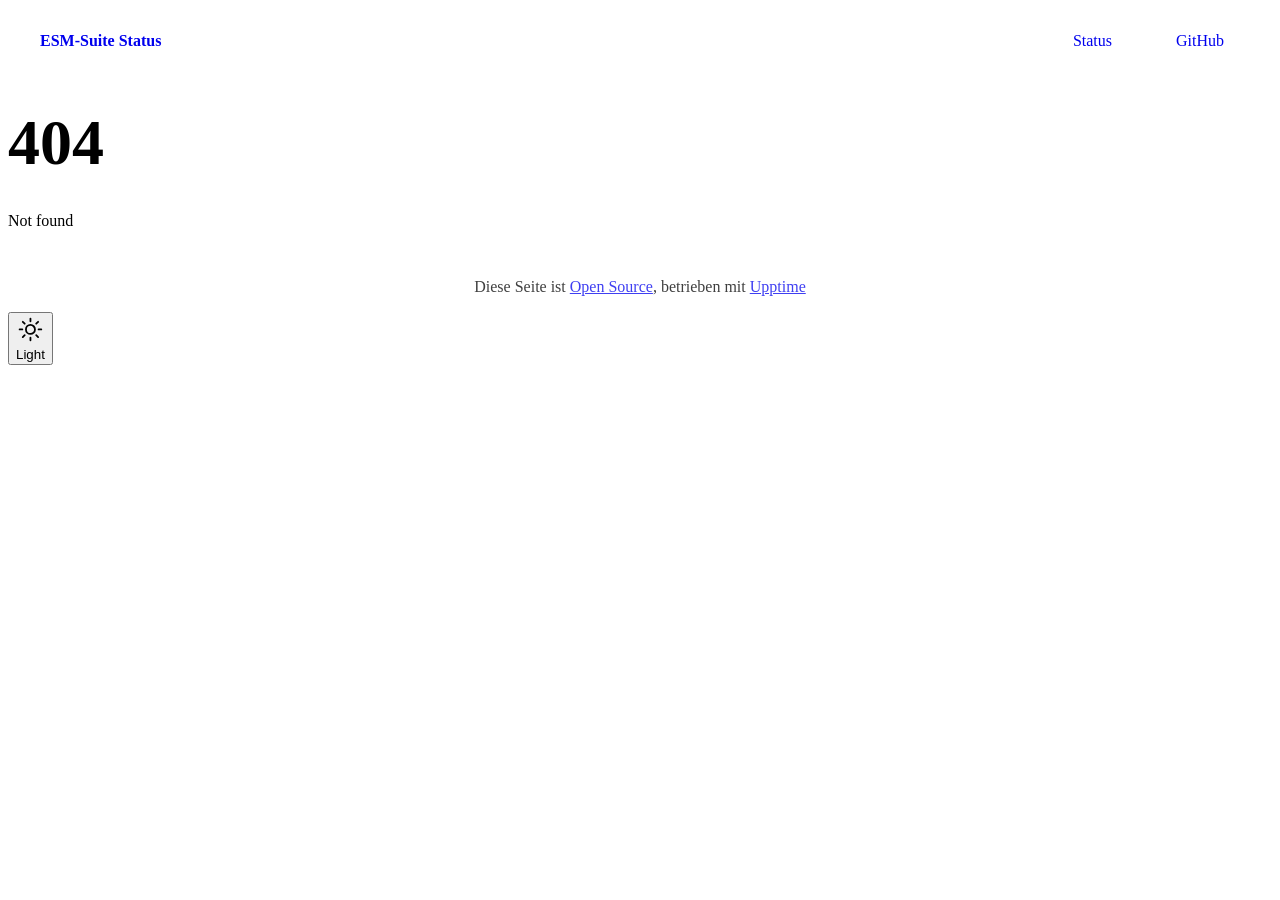
==== assets/theme.css/index.html @ 356c074e "deploy: e1ac449cfdb689de6bd632144cb85565c79b8365" ====
<!DOCTYPE html> <html lang=en> <head> <meta charset=utf-8> <meta content="width=device-width,initial-scale=1" name=viewport> <meta content=#333333 name=theme-color> <base href=/ > <link href=manifest.json rel=manifest crossorigin=use-credentials> <script>__SAPPER__={error:{message:"Not found",name:"PreloadError"},status:404,baseUrl:"",preloaded:[void 0,{}]};if('serviceWorker' in navigator)navigator.serviceWorker.register('/service-worker.js');(function(){try{eval("async function x(){}");var main="/client/client.e0205891.js"}catch(e){main="/client/legacy/client.e51f2987.js"};var s=document.createElement("script");try{new Function("if(0)import('')")();s.src=main;s.type="module";s.crossOrigin="use-credentials";}catch(e){s.src="/client/shimport@2.0.5.js";s.setAttribute("data-main",main);}document.head.appendChild(s);}());</script> <link href=client/client-31a52aa5.css rel=stylesheet> <title>404</title><meta content=#000000 name=theme-color><meta content=yes name=apple-mobile-web-app-capable><meta content=black-translucent name=apple-mobile-web-app-status-bar-style><script>document.documentElement.setAttribute("data-theme",localStorage.getItem("esm-theme")||"dark")</script><link href=/assets/theme.css rel=stylesheet><link href=https://esm-status.weber-online.com/global.css rel=stylesheet><link href=https://raw.githubusercontent.com/WEBER-marcoscheffler/esm-status/main/assets/weber-favicon.ico rel=icon type=image/svg><link href=https://raw.githubusercontent.com/WEBER-marcoscheffler/esm-status/main/assets/weber-favicon.ico rel=icon type=image/png><script>(function(){
  var moon='<svg xmlns="http://www.w3.org/2000/svg" fill="none" viewBox="0 0 24 24" stroke-width="1.5" stroke="currentColor"><path stroke-linecap="round" stroke-linejoin="round" d="M21.752 15.002A9.72 9.72 0 0 1 18 15.75c-5.385 0-9.75-4.365-9.75-9.75 0-1.33.266-2.597.748-3.752A9.753 9.753 0 0 0 3 11.25C3 16.635 7.365 21 12.75 21a9.753 9.753 0 0 0 9.002-5.998Z"/></svg>';
  var sun='<svg xmlns="http://www.w3.org/2000/svg" fill="none" viewBox="0 0 24 24" stroke-width="1.5" stroke="currentColor"><path stroke-linecap="round" stroke-linejoin="round" d="M12 3v2.25m6.364.386-1.591 1.591M21 12h-2.25m-.386 6.364-1.591-1.591M12 18.75V21m-4.773-4.227-1.591 1.591M5.25 12H3m4.227-4.773L5.636 5.636M15.75 12a3.75 3.75 0 1 1-7.5 0 3.75 3.75 0 0 1 7.5 0Z"/></svg>';
  function getTheme(){return localStorage.getItem("esm-theme")||"dark"}
  function setTheme(t){localStorage.setItem("esm-theme",t);document.documentElement.setAttribute("data-theme",t);update();var m=document.querySelector('meta[name="theme-color"]');if(m)m.setAttribute("content",t==="dark"?"#000000":"#f5f5f7")}
  function update(){var b=document.getElementById("esm-theme-toggle");if(!b)return;var t=getTheme();b.innerHTML=(t==="dark"?sun:moon)+'<span>'+(t==="dark"?"Light":"Dark")+"</span>"}
  function init(){if(document.getElementById("esm-theme-toggle"))return;var b=document.createElement("button");b.id="esm-theme-toggle";b.className="theme-toggle";b.setAttribute("aria-label","Toggle theme");b.addEventListener("click",function(){setTheme(getTheme()==="dark"?"light":"dark")});document.body.appendChild(b);update()}
  if(document.readyState==="loading"){document.addEventListener("DOMContentLoaded",init)}else{init()}
})(); </script> </head> <body> <div id=sapper> <nav class=svelte-a08hsz><div class="svelte-a08hsz container"><div><a href=https://esm-status.weber-online.com class="svelte-a08hsz logo"><img alt="" class=svelte-a08hsz src=https://raw.githubusercontent.com/WEBER-marcoscheffler/esm-status/main/assets/weber-logo.png> <div>ESM-Suite Status</div></a></div> <ul class=svelte-a08hsz><li><a href=/ class=svelte-a08hsz target=_self>Status</a> <li><a href=https://github.com/WEBER-marcoscheffler/esm-status class=svelte-a08hsz target=_self>GitHub</a> </li> </ul></div> </nav> <main class=container> <h1 class=svelte-17w3omn>404</h1> <p class=svelte-17w3omn>Not found</p> </main> <footer class=svelte-jbr799><p>Diese Seite ist <a href=https://github.com/WEBER-marcoscheffler/esm-status>Open Source</a>, betrieben mit <a href=https://upptime.js.org>Upptime</a></p> </footer></div> <script> try {
        if (typeof window !== "undefined" && window.navigator && navigator.serviceWorker) {
          navigator.serviceWorker.getRegistrations().then(function (registrations) {
            for (let registration of registrations) {
              registration.unregister();
            }
          });
        }
        if (typeof window !== "undefined" && "caches" in window) {
          caches.keys().then(function (keyList) {
            return Promise.all(
              keyList.map(function (key) {
                return caches.delete(key);
              })
            );
          });
        }
      } catch (error) {} </script>
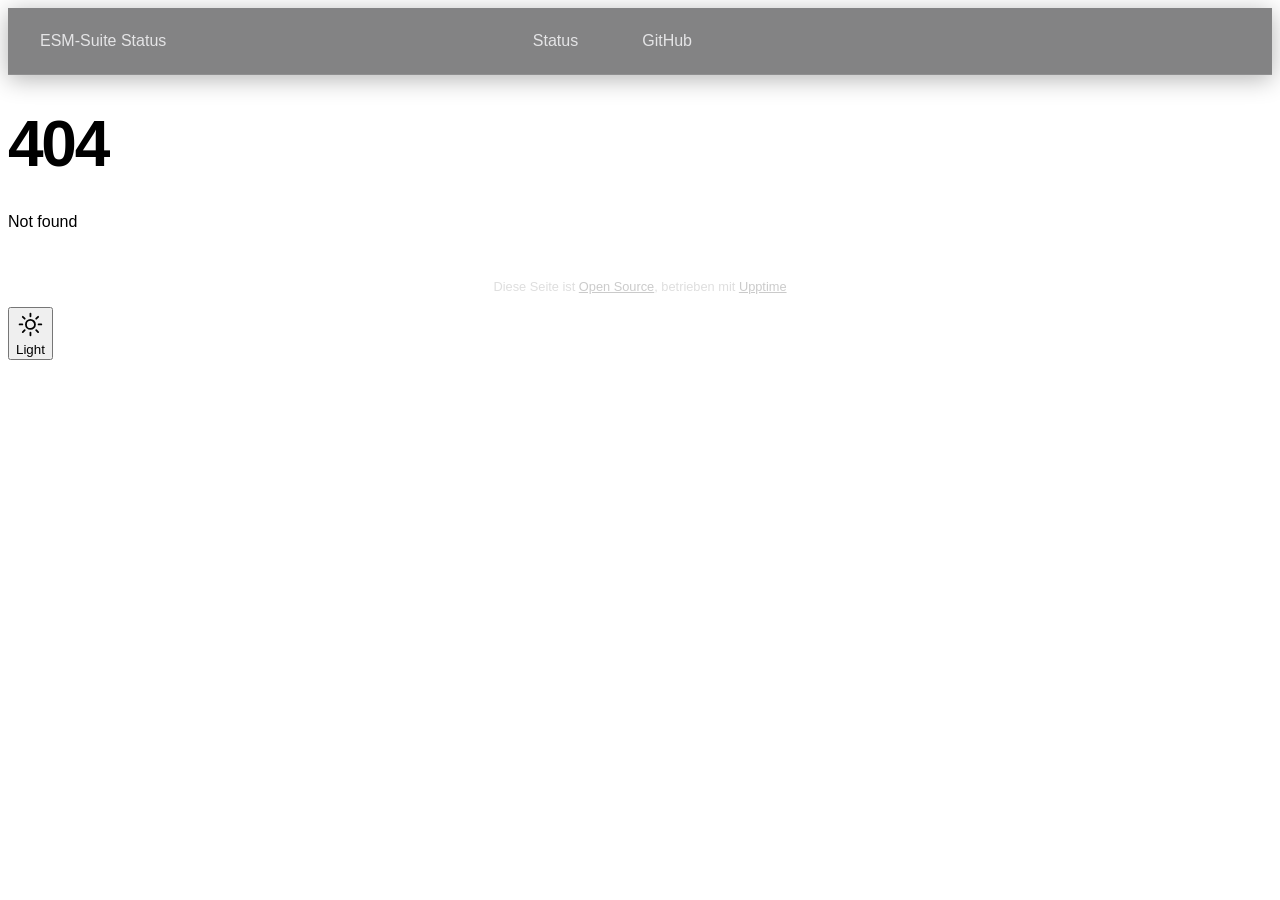
==== commit 404df052: "deploy: d2929fa74dc7d1098d6851a3500dfcbc10ceece6" ====
--- a/assets/theme.css/index.html
+++ b/assets/theme.css/index.html
@@ -1,11 +1,118 @@
-<!DOCTYPE html> <html lang=en> <head> <meta charset=utf-8> <meta content="width=device-width,initial-scale=1" name=viewport> <meta content=#333333 name=theme-color> <base href=/ > <link href=manifest.json rel=manifest crossorigin=use-credentials> <script>__SAPPER__={error:{message:"Not found",name:"PreloadError"},status:404,baseUrl:"",preloaded:[void 0,{}]};if('serviceWorker' in navigator)navigator.serviceWorker.register('/service-worker.js');(function(){try{eval("async function x(){}");var main="/client/client.e0205891.js"}catch(e){main="/client/legacy/client.e51f2987.js"};var s=document.createElement("script");try{new Function("if(0)import('')")();s.src=main;s.type="module";s.crossOrigin="use-credentials";}catch(e){s.src="/client/shimport@2.0.5.js";s.setAttribute("data-main",main);}document.head.appendChild(s);}());</script> <link href=client/client-31a52aa5.css rel=stylesheet> <title>404</title><meta content=#000000 name=theme-color><meta content=yes name=apple-mobile-web-app-capable><meta content=black-translucent name=apple-mobile-web-app-status-bar-style><script>document.documentElement.setAttribute("data-theme",localStorage.getItem("esm-theme")||"dark")</script><link href=/assets/theme.css rel=stylesheet><link href=https://esm-status.weber-online.com/global.css rel=stylesheet><link href=https://raw.githubusercontent.com/WEBER-marcoscheffler/esm-status/main/assets/weber-favicon.ico rel=icon type=image/svg><link href=https://raw.githubusercontent.com/WEBER-marcoscheffler/esm-status/main/assets/weber-favicon.ico rel=icon type=image/png><script>(function(){
+<!DOCTYPE html> <html lang=en> <head> <meta charset=utf-8> <meta content="width=device-width,initial-scale=1" name=viewport> <meta content=#333333 name=theme-color> <base href=/ > <link href=manifest.json rel=manifest crossorigin=use-credentials> <script>__SAPPER__={error:{message:"Not found",name:"PreloadError"},status:404,baseUrl:"",preloaded:[void 0,{}]};if('serviceWorker' in navigator)navigator.serviceWorker.register('/service-worker.js');(function(){try{eval("async function x(){}");var main="/client/client.1cdc2df7.js"}catch(e){main="/client/legacy/client.69d6af42.js"};var s=document.createElement("script");try{new Function("if(0)import('')")();s.src=main;s.type="module";s.crossOrigin="use-credentials";}catch(e){s.src="/client/shimport@2.0.5.js";s.setAttribute("data-main",main);}document.head.appendChild(s);}());</script> <link href=client/client-31a52aa5.css rel=stylesheet> <title>404</title><meta content=#000000 name=theme-color><meta content=yes name=apple-mobile-web-app-capable><meta content=black-translucent name=apple-mobile-web-app-status-bar-style><link href=/assets/theme.css rel=stylesheet><link href=https://esm-status.weber-online.com/global.css rel=stylesheet><link href=https://raw.githubusercontent.com/WEBER-marcoscheffler/esm-status/main/assets/weber-favicon.ico rel=icon type=image/svg><link href=https://raw.githubusercontent.com/WEBER-marcoscheffler/esm-status/main/assets/weber-favicon.ico rel=icon type=image/png><script>(function(){
+  var dark={
+    "--body-background-color":"#000000","--body-text-color":"#f5f5f7",
+    "--card-background-color":"rgba(28,28,30,0.72)","--card-border-color":"rgba(255,255,255,0.08)",
+    "--nav-background-color":"rgba(22,22,24,0.82)","--nav-border-bottom-color":"rgba(255,255,255,0.06)",
+    "--nav-current-border-bottom-color":"#818cf8",
+    "--up-border-left-color":"#30d158","--up-color-color":"#f5f5f7",
+    "--down-border-left-color":"#ff453a","--down-color-color":"#f5f5f7",
+    "--down-background-color":"rgba(255,69,58,0.1)",
+    "--degraded-border-left-color":"#ff9f0a","--degraded-color-color":"#f5f5f7",
+    "--tag-color":"#ffffff","--tag-up-background-color":"#30d158",
+    "--tag-down-background-color":"#ff453a","--tag-degraded-background-color":"#ff9f0a",
+    "--change-background-color":"rgba(255,159,10,0.12)",
+    "--code-color":"#e5e5ea","--code-background-color":"rgba(255,255,255,0.06)",
+    "--graph-opacity":"0.85","--graph-filter":"saturate(0.8)",
+    "--error-button-border-color":"#6366f1","--error-button-background-color":"#4f46e5","--error-button-color":"#fff",
+    "--submit-button-border-color":"#6366f1","--submit-button-background-color":"#4f46e5","--submit-button-color":"#fff",
+    "--glass-bg":"rgba(255,255,255,0.04)","--glass-bg-hover":"rgba(255,255,255,0.07)",
+    "--glass-border":"rgba(255,255,255,0.10)","--glass-border-hover":"rgba(255,255,255,0.18)",
+    "--glass-shadow":"0 2px 20px rgba(0,0,0,0.4), inset 0 1px 0 rgba(255,255,255,0.06)",
+    "--glass-shadow-hover":"0 4px 32px rgba(0,0,0,0.5), inset 0 1px 0 rgba(255,255,255,0.09)",
+    "--nav-glass-bg":"rgba(30,30,32,0.55)",
+    "--nav-glass-shadow":"0 1px 0 rgba(255,255,255,0.04), 0 4px 24px rgba(0,0,0,0.3)",
+    "--status-glass-bg":"rgba(48,209,88,0.06)","--status-glass-border":"rgba(48,209,88,0.12)",
+    "--status-glass-shadow":"0 2px 16px rgba(48,209,88,0.08), inset 0 1px 0 rgba(48,209,88,0.06)",
+    "--logo-filter":"brightness(0) invert(1)",
+    "--toggle-bg":"rgba(255,255,255,0.06)","--toggle-bg-hover":"rgba(255,255,255,0.12)"
+  };
+  var light={
+    "--body-background-color":"#f2f2f7","--body-text-color":"#1d1d1f",
+    "--card-background-color":"rgba(255,255,255,0.72)","--card-border-color":"rgba(0,0,0,0.06)",
+    "--nav-background-color":"rgba(255,255,255,0.82)","--nav-border-bottom-color":"rgba(0,0,0,0.06)",
+    "--nav-current-border-bottom-color":"#4f46e5",
+    "--up-border-left-color":"#28a745","--up-color-color":"#1d1d1f",
+    "--down-border-left-color":"#d63031","--down-color-color":"#1d1d1f",
+    "--down-background-color":"rgba(214,48,49,0.06)",
+    "--degraded-border-left-color":"#e67e22","--degraded-color-color":"#1d1d1f",
+    "--tag-color":"#ffffff","--tag-up-background-color":"#28a745",
+    "--tag-down-background-color":"#d63031","--tag-degraded-background-color":"#e67e22",
+    "--change-background-color":"rgba(230,126,34,0.1)",
+    "--code-color":"#1d1d1f","--code-background-color":"rgba(0,0,0,0.04)",
+    "--graph-opacity":"1","--graph-filter":"none",
+    "--error-button-border-color":"#4338ca","--error-button-background-color":"#4f46e5","--error-button-color":"#fff",
+    "--submit-button-border-color":"#4338ca","--submit-button-background-color":"#4f46e5","--submit-button-color":"#fff",
+    "--glass-bg":"rgba(255,255,255,0.45)","--glass-bg-hover":"rgba(255,255,255,0.65)",
+    "--glass-border":"rgba(255,255,255,0.60)","--glass-border-hover":"rgba(255,255,255,0.80)",
+    "--glass-shadow":"0 2px 20px rgba(0,0,0,0.06), inset 0 1px 0 rgba(255,255,255,0.8)",
+    "--glass-shadow-hover":"0 4px 32px rgba(0,0,0,0.10), inset 0 1px 0 rgba(255,255,255,0.9)",
+    "--nav-glass-bg":"rgba(255,255,255,0.50)",
+    "--nav-glass-shadow":"0 1px 0 rgba(255,255,255,0.7), 0 4px 24px rgba(0,0,0,0.05)",
+    "--status-glass-bg":"rgba(40,167,69,0.05)","--status-glass-border":"rgba(40,167,69,0.12)",
+    "--status-glass-shadow":"0 2px 16px rgba(40,167,69,0.06), inset 0 1px 0 rgba(255,255,255,0.6)",
+    "--logo-filter":"none",
+    "--toggle-bg":"rgba(255,255,255,0.45)","--toggle-bg-hover":"rgba(255,255,255,0.65)"
+  };
   var moon='<svg xmlns="http://www.w3.org/2000/svg" fill="none" viewBox="0 0 24 24" stroke-width="1.5" stroke="currentColor"><path stroke-linecap="round" stroke-linejoin="round" d="M21.752 15.002A9.72 9.72 0 0 1 18 15.75c-5.385 0-9.75-4.365-9.75-9.75 0-1.33.266-2.597.748-3.752A9.753 9.753 0 0 0 3 11.25C3 16.635 7.365 21 12.75 21a9.753 9.753 0 0 0 9.002-5.998Z"/></svg>';
   var sun='<svg xmlns="http://www.w3.org/2000/svg" fill="none" viewBox="0 0 24 24" stroke-width="1.5" stroke="currentColor"><path stroke-linecap="round" stroke-linejoin="round" d="M12 3v2.25m6.364.386-1.591 1.591M21 12h-2.25m-.386 6.364-1.591-1.591M12 18.75V21m-4.773-4.227-1.591 1.591M5.25 12H3m4.227-4.773L5.636 5.636M15.75 12a3.75 3.75 0 1 1-7.5 0 3.75 3.75 0 0 1 7.5 0Z"/></svg>';
   function getTheme(){return localStorage.getItem("esm-theme")||"dark"}
-  function setTheme(t){localStorage.setItem("esm-theme",t);document.documentElement.setAttribute("data-theme",t);update();var m=document.querySelector('meta[name="theme-color"]');if(m)m.setAttribute("content",t==="dark"?"#000000":"#f5f5f7")}
-  function update(){var b=document.getElementById("esm-theme-toggle");if(!b)return;var t=getTheme();b.innerHTML=(t==="dark"?sun:moon)+'<span>'+(t==="dark"?"Light":"Dark")+"</span>"}
-  function init(){if(document.getElementById("esm-theme-toggle"))return;var b=document.createElement("button");b.id="esm-theme-toggle";b.className="theme-toggle";b.setAttribute("aria-label","Toggle theme");b.addEventListener("click",function(){setTheme(getTheme()==="dark"?"light":"dark")});document.body.appendChild(b);update()}
+  function applyVars(t){
+    var vars=t==="dark"?dark:light;
+    var el=document.documentElement;
+    Object.keys(vars).forEach(function(k){el.style.setProperty(k,vars[k])});
+    el.setAttribute("data-theme",t);
+  }
+  function setTheme(t){
+    localStorage.setItem("esm-theme",t);
+    applyVars(t);
+    updateBtn();
+    var m=document.querySelector('meta[name="theme-color"]');
+    if(m)m.setAttribute("content",t==="dark"?"#000000":"#f5f5f7");
+  }
+  function updateBtn(){
+    var b=document.getElementById("esm-theme-toggle");if(!b)return;
+    var t=getTheme();
+    b.innerHTML=(t==="dark"?sun:moon)+'<span>'+(t==="dark"?"Light":"Dark")+"</span>";
+  }
+  function injectGlassCSS(){
+    if(document.getElementById("esm-glass"))return;
+    var s=document.createElement("style");s.id="esm-glass";
+    s.textContent=[
+      "article{border-radius:20px!important;backdrop-filter:blur(24px) saturate(180%)!important;-webkit-backdrop-filter:blur(24px) saturate(180%)!important;background:var(--glass-bg)!important;border:0.5px solid var(--glass-border)!important;box-shadow:var(--glass-shadow)!important;padding:1.15rem 1.35rem!important;overflow:hidden!important;transition:background .35s ease,border-color .35s ease,box-shadow .35s ease,transform .3s ease!important}",
+      "article:hover{background:var(--glass-bg-hover)!important;border-color:var(--glass-border-hover)!important;box-shadow:var(--glass-shadow-hover)!important;transform:translateY(-1px)!important}",
+      "article.up{border-left:3px solid var(--up-border-left-color)!important}",
+      "article.down{border-left:3px solid var(--down-border-left-color)!important}",
+      "article.degraded{border-left:3px solid var(--degraded-border-left-color)!important}",
+      "article+article{margin-top:.75rem!important}",
+      "nav{background:var(--nav-glass-bg)!important;backdrop-filter:blur(24px) saturate(180%)!important;-webkit-backdrop-filter:blur(24px) saturate(180%)!important;border-bottom:0.5px solid var(--glass-border)!important;box-shadow:var(--nav-glass-shadow)!important}",
+      "nav img{filter:var(--logo-filter)!important;height:28px!important;transition:filter .5s ease!important}",
+      "nav a{color:var(--body-text-color)!important;font-weight:500!important;opacity:.85}",
+      "nav a:hover{opacity:1}",
+      ".tag{border-radius:10px!important}",
+      "footer{color:var(--tertiary-text,rgba(128,128,128,.35))!important;font-size:.8rem!important}",
+      "footer a{color:var(--secondary-text,rgba(128,128,128,.55))!important}",
+      "h1{font-weight:700!important;letter-spacing:-.035em!important}",
+      "h2{font-weight:600!important;letter-spacing:-.022em!important}",
+      ".container{max-width:700px!important}",
+      "header{background:transparent!important;border:none!important;box-shadow:none!important}",
+      "*{-webkit-font-smoothing:antialiased;-moz-osx-font-smoothing:grayscale}",
+      "body{font-family:-apple-system,BlinkMacSystemFont,'SF Pro Display','Inter','Helvetica Neue',Arial,sans-serif!important;transition:background .5s ease,color .5s ease!important}",
+    ].join("");
+    document.head.appendChild(s);
+  }
+  function init(){
+    applyVars(getTheme());
+    injectGlassCSS();
+    if(document.getElementById("esm-theme-toggle"))return;
+    var b=document.createElement("button");b.id="esm-theme-toggle";b.className="theme-toggle";
+    b.setAttribute("aria-label","Toggle theme");
+    b.addEventListener("click",function(){setTheme(getTheme()==="dark"?"light":"dark")});
+    document.body.appendChild(b);updateBtn();
+  }
+  applyVars(getTheme());
   if(document.readyState==="loading"){document.addEventListener("DOMContentLoaded",init)}else{init()}
+  var iv=setInterval(function(){applyVars(getTheme());injectGlassCSS()},500);
+  setTimeout(function(){clearInterval(iv)},5000);
 })(); </script> </head> <body> <div id=sapper> <nav class=svelte-a08hsz><div class="svelte-a08hsz container"><div><a href=https://esm-status.weber-online.com class="svelte-a08hsz logo"><img alt="" class=svelte-a08hsz src=https://raw.githubusercontent.com/WEBER-marcoscheffler/esm-status/main/assets/weber-logo.png> <div>ESM-Suite Status</div></a></div> <ul class=svelte-a08hsz><li><a href=/ class=svelte-a08hsz target=_self>Status</a> <li><a href=https://github.com/WEBER-marcoscheffler/esm-status class=svelte-a08hsz target=_self>GitHub</a> </li> </ul></div> </nav> <main class=container> <h1 class=svelte-17w3omn>404</h1> <p class=svelte-17w3omn>Not found</p> </main> <footer class=svelte-jbr799><p>Diese Seite ist <a href=https://github.com/WEBER-marcoscheffler/esm-status>Open Source</a>, betrieben mit <a href=https://upptime.js.org>Upptime</a></p> </footer></div> <script> try {
         if (typeof window !== "undefined" && window.navigator && navigator.serviceWorker) {
           navigator.serviceWorker.getRegistrations().then(function (registrations) {
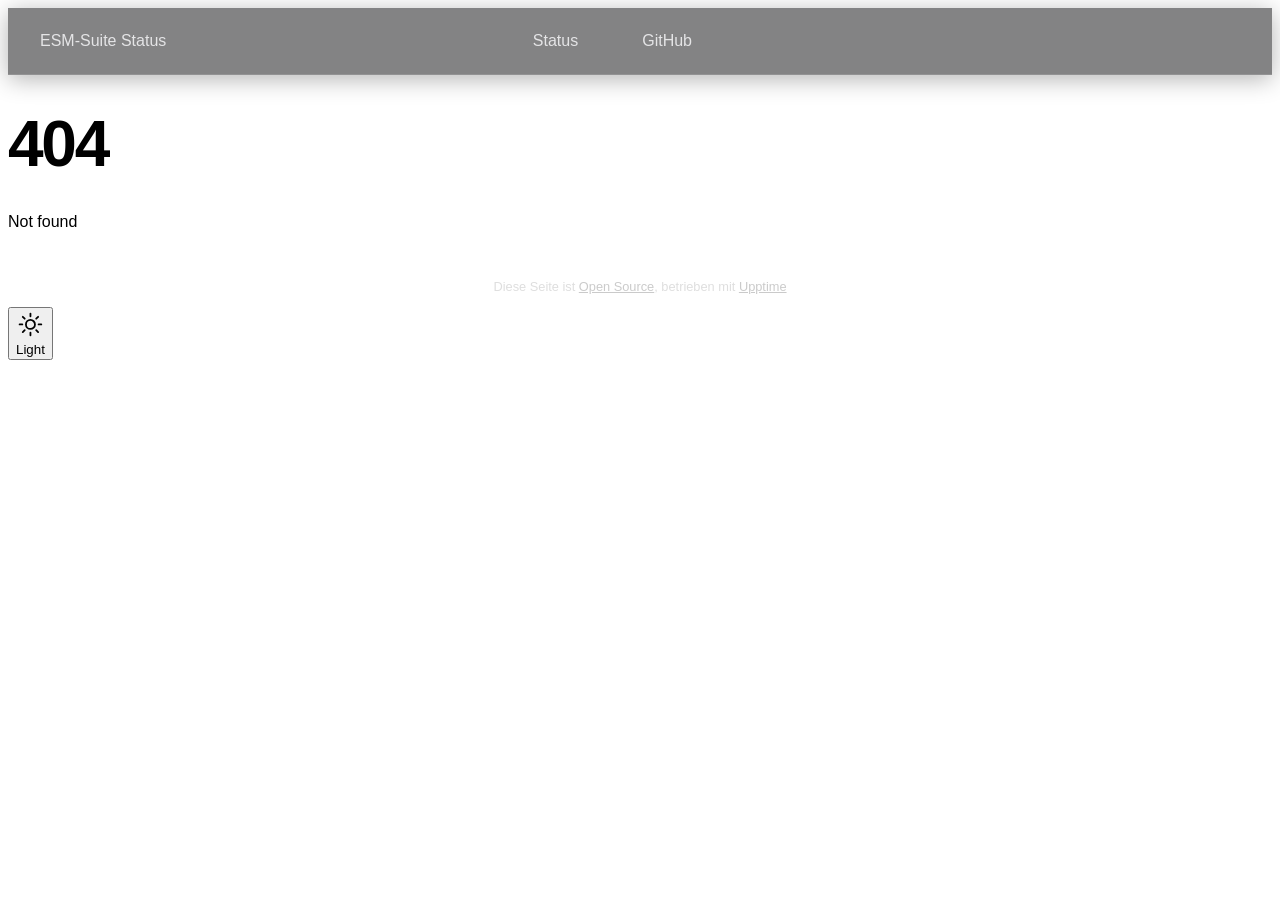
==== commit abb9b37e: "deploy: cdef2adcf4803203e336b965ffd29f6278926775" ====
--- a/assets/theme.css/index.html
+++ b/assets/theme.css/index.html
@@ -1,4 +1,4 @@
-<!DOCTYPE html> <html lang=en> <head> <meta charset=utf-8> <meta content="width=device-width,initial-scale=1" name=viewport> <meta content=#333333 name=theme-color> <base href=/ > <link href=manifest.json rel=manifest crossorigin=use-credentials> <script>__SAPPER__={error:{message:"Not found",name:"PreloadError"},status:404,baseUrl:"",preloaded:[void 0,{}]};if('serviceWorker' in navigator)navigator.serviceWorker.register('/service-worker.js');(function(){try{eval("async function x(){}");var main="/client/client.1cdc2df7.js"}catch(e){main="/client/legacy/client.69d6af42.js"};var s=document.createElement("script");try{new Function("if(0)import('')")();s.src=main;s.type="module";s.crossOrigin="use-credentials";}catch(e){s.src="/client/shimport@2.0.5.js";s.setAttribute("data-main",main);}document.head.appendChild(s);}());</script> <link href=client/client-31a52aa5.css rel=stylesheet> <title>404</title><meta content=#000000 name=theme-color><meta content=yes name=apple-mobile-web-app-capable><meta content=black-translucent name=apple-mobile-web-app-status-bar-style><link href=/assets/theme.css rel=stylesheet><link href=https://esm-status.weber-online.com/global.css rel=stylesheet><link href=https://raw.githubusercontent.com/WEBER-marcoscheffler/esm-status/main/assets/weber-favicon.ico rel=icon type=image/svg><link href=https://raw.githubusercontent.com/WEBER-marcoscheffler/esm-status/main/assets/weber-favicon.ico rel=icon type=image/png><script>(function(){
+<!DOCTYPE html> <html lang=en> <head> <meta charset=utf-8> <meta content="width=device-width,initial-scale=1" name=viewport> <meta content=#333333 name=theme-color> <base href=/ > <link href=manifest.json rel=manifest crossorigin=use-credentials> <script>__SAPPER__={error:{message:"Not found",name:"PreloadError"},status:404,baseUrl:"",preloaded:[void 0,{}]};if('serviceWorker' in navigator)navigator.serviceWorker.register('/service-worker.js');(function(){try{eval("async function x(){}");var main="/client/client.e2388f27.js"}catch(e){main="/client/legacy/client.7bd5e43b.js"};var s=document.createElement("script");try{new Function("if(0)import('')")();s.src=main;s.type="module";s.crossOrigin="use-credentials";}catch(e){s.src="/client/shimport@2.0.5.js";s.setAttribute("data-main",main);}document.head.appendChild(s);}());</script> <link href=client/client-31a52aa5.css rel=stylesheet> <title>404</title><meta content=#000000 name=theme-color><meta content=yes name=apple-mobile-web-app-capable><meta content=black-translucent name=apple-mobile-web-app-status-bar-style><link href=/assets/theme.css rel=stylesheet><link href=https://esm-status.weber-online.com/global.css rel=stylesheet><link href=https://raw.githubusercontent.com/WEBER-marcoscheffler/esm-status/main/assets/weber-favicon.ico rel=icon type=image/svg><link href=https://raw.githubusercontent.com/WEBER-marcoscheffler/esm-status/main/assets/weber-favicon.ico rel=icon type=image/png><script>(function(){
   var dark={
     "--body-background-color":"#000000","--body-text-color":"#f5f5f7",
     "--card-background-color":"rgba(28,28,30,0.72)","--card-border-color":"rgba(255,255,255,0.08)",
@@ -12,11 +12,11 @@
     "--tag-down-background-color":"#ff453a","--tag-degraded-background-color":"#ff9f0a",
     "--change-background-color":"rgba(255,159,10,0.12)",
     "--code-color":"#e5e5ea","--code-background-color":"rgba(255,255,255,0.06)",
-    "--graph-opacity":"0.85","--graph-filter":"saturate(0.8)",
+    "--graph-opacity":"1","--graph-filter":"brightness(1.4) saturate(1.2)",
     "--error-button-border-color":"#6366f1","--error-button-background-color":"#4f46e5","--error-button-color":"#fff",
     "--submit-button-border-color":"#6366f1","--submit-button-background-color":"#4f46e5","--submit-button-color":"#fff",
-    "--glass-bg":"rgba(255,255,255,0.04)","--glass-bg-hover":"rgba(255,255,255,0.07)",
-    "--glass-border":"rgba(255,255,255,0.10)","--glass-border-hover":"rgba(255,255,255,0.18)",
+    "--glass-bg":"rgba(255,255,255,0.06)","--glass-bg-hover":"rgba(255,255,255,0.10)",
+    "--glass-border":"rgba(255,255,255,0.12)","--glass-border-hover":"rgba(255,255,255,0.20)",
     "--glass-shadow":"0 2px 20px rgba(0,0,0,0.4), inset 0 1px 0 rgba(255,255,255,0.06)",
     "--glass-shadow-hover":"0 4px 32px rgba(0,0,0,0.5), inset 0 1px 0 rgba(255,255,255,0.09)",
     "--nav-glass-bg":"rgba(30,30,32,0.55)",
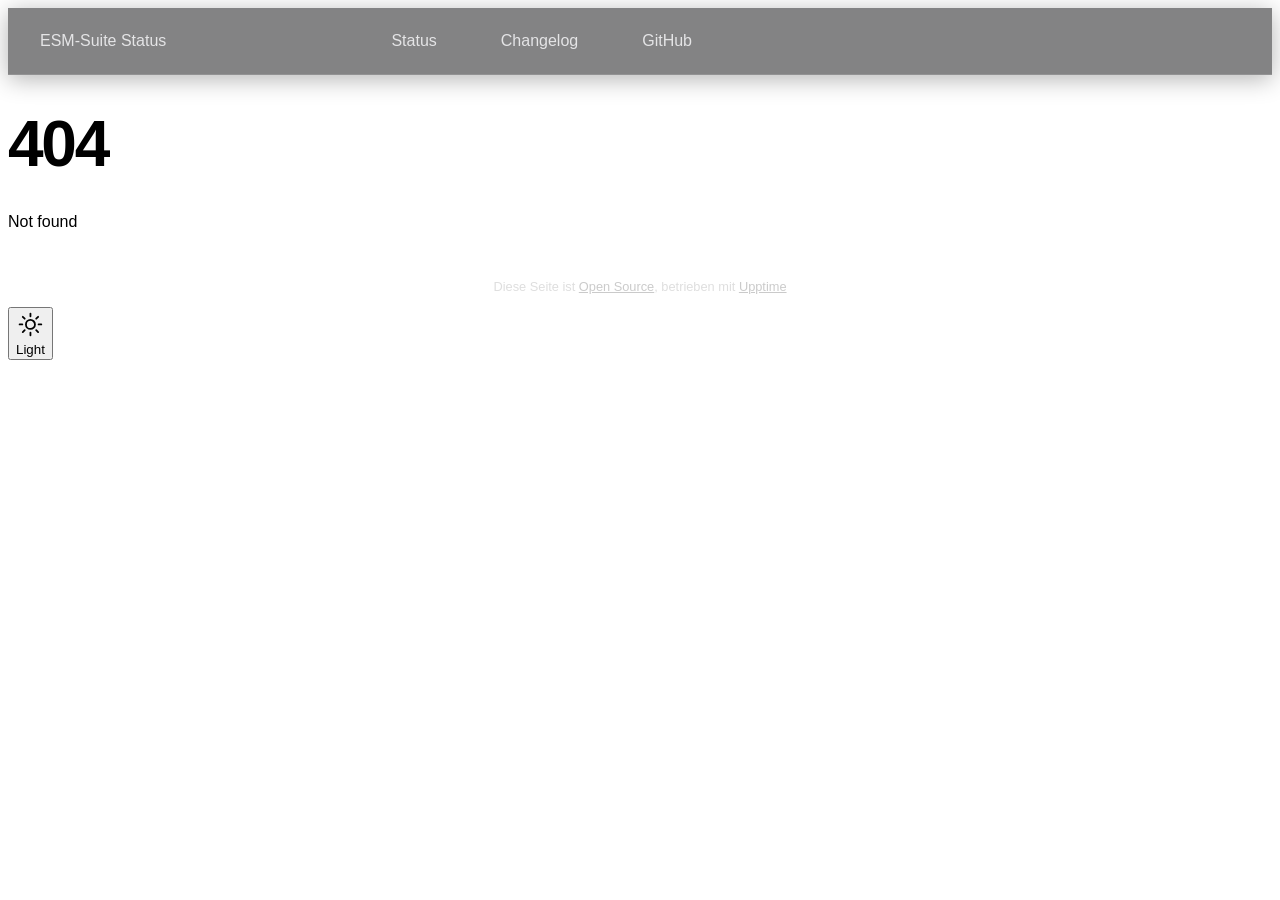
==== commit 24e022d7: "deploy: c7bc810ac7c9af798f0899c971f0964e1d45ddfa" ====
--- a/assets/theme.css/index.html
+++ b/assets/theme.css/index.html
@@ -1,4 +1,4 @@
-<!DOCTYPE html> <html lang=en> <head> <meta charset=utf-8> <meta content="width=device-width,initial-scale=1" name=viewport> <meta content=#333333 name=theme-color> <base href=/ > <link href=manifest.json rel=manifest crossorigin=use-credentials> <script>__SAPPER__={error:{message:"Not found",name:"PreloadError"},status:404,baseUrl:"",preloaded:[void 0,{}]};if('serviceWorker' in navigator)navigator.serviceWorker.register('/service-worker.js');(function(){try{eval("async function x(){}");var main="/client/client.e2388f27.js"}catch(e){main="/client/legacy/client.7bd5e43b.js"};var s=document.createElement("script");try{new Function("if(0)import('')")();s.src=main;s.type="module";s.crossOrigin="use-credentials";}catch(e){s.src="/client/shimport@2.0.5.js";s.setAttribute("data-main",main);}document.head.appendChild(s);}());</script> <link href=client/client-31a52aa5.css rel=stylesheet> <title>404</title><meta content=#000000 name=theme-color><meta content=yes name=apple-mobile-web-app-capable><meta content=black-translucent name=apple-mobile-web-app-status-bar-style><link href=/assets/theme.css rel=stylesheet><link href=https://esm-status.weber-online.com/global.css rel=stylesheet><link href=https://raw.githubusercontent.com/WEBER-marcoscheffler/esm-status/main/assets/weber-favicon.ico rel=icon type=image/svg><link href=https://raw.githubusercontent.com/WEBER-marcoscheffler/esm-status/main/assets/weber-favicon.ico rel=icon type=image/png><script>(function(){
+<!DOCTYPE html> <html lang=en> <head> <meta charset=utf-8> <meta content="width=device-width,initial-scale=1" name=viewport> <meta content=#333333 name=theme-color> <base href=/ > <link href=manifest.json rel=manifest crossorigin=use-credentials> <script>__SAPPER__={error:{message:"Not found",name:"PreloadError"},status:404,baseUrl:"",preloaded:[void 0,{}]};if('serviceWorker' in navigator)navigator.serviceWorker.register('/service-worker.js');(function(){try{eval("async function x(){}");var main="/client/client.84dd7fbc.js"}catch(e){main="/client/legacy/client.d8e8aa2c.js"};var s=document.createElement("script");try{new Function("if(0)import('')")();s.src=main;s.type="module";s.crossOrigin="use-credentials";}catch(e){s.src="/client/shimport@2.0.5.js";s.setAttribute("data-main",main);}document.head.appendChild(s);}());</script> <link href=client/client-31a52aa5.css rel=stylesheet> <title>404</title><meta content=#000000 name=theme-color><meta content=yes name=apple-mobile-web-app-capable><meta content=black-translucent name=apple-mobile-web-app-status-bar-style><link href=/assets/theme.css rel=stylesheet><link href=https://esm-status.weber-online.com/global.css rel=stylesheet><link href=https://raw.githubusercontent.com/WEBER-marcoscheffler/esm-status/main/assets/weber-favicon.ico rel=icon type=image/svg><link href=https://raw.githubusercontent.com/WEBER-marcoscheffler/esm-status/main/assets/weber-favicon.ico rel=icon type=image/png><script>(function(){
   var dark={
     "--body-background-color":"#000000","--body-text-color":"#f5f5f7",
     "--card-background-color":"rgba(28,28,30,0.72)","--card-border-color":"rgba(255,255,255,0.08)",
@@ -97,6 +97,21 @@
       "header{background:transparent!important;border:none!important;box-shadow:none!important}",
       "*{-webkit-font-smoothing:antialiased;-moz-osx-font-smoothing:grayscale}",
       "body{font-family:-apple-system,BlinkMacSystemFont,'SF Pro Display','Inter','Helvetica Neue',Arial,sans-serif!important;transition:background .5s ease,color .5s ease!important}",
+      "html[data-theme=dark] svg text,html[data-theme=dark] svg .tick text,html[data-theme=dark] .ct-label,html[data-theme=dark] .ct-grid{color:rgba(245,245,247,.6)!important;fill:rgba(245,245,247,.6)!important;stroke:rgba(245,245,247,.1)!important}",
+      "html[data-theme=dark] svg .ct-series .ct-line,html[data-theme=dark] svg .ct-series .ct-point{stroke:#5eead4!important}",
+      "html[data-theme=dark] svg .ct-series .ct-area{fill:rgba(94,234,212,.15)!important}",
+      "html[data-theme=dark] svg line,html[data-theme=dark] svg .domain{stroke:rgba(245,245,247,.1)!important}",
+      "html[data-theme=dark] .apexcharts-text,html[data-theme=dark] .apexcharts-xaxis-label,html[data-theme=dark] .apexcharts-yaxis-label{fill:rgba(245,245,247,.6)!important}",
+      "html[data-theme=dark] .apexcharts-gridline{stroke:rgba(245,245,247,.08)!important}",
+      "html[data-theme=dark] .apexcharts-tooltip{background:rgba(28,28,30,.9)!important;border-color:rgba(255,255,255,.12)!important;color:#f5f5f7!important}",
+      "#esm-changelog h2{margin-top:2.5rem!important;margin-bottom:1rem!important}",
+      "#esm-changelog article{cursor:default!important}",
+      "#esm-changelog article:hover{transform:none!important}",
+      "#esm-changelog ul{margin:.5rem 0 0!important;padding-left:1.25rem!important}",
+      "#esm-changelog li{margin:.25rem 0!important;line-height:1.5!important;opacity:.85}",
+      "#esm-changelog .cl-head{display:flex;justify-content:space-between;align-items:center;flex-wrap:wrap;gap:.5rem}",
+      "#esm-changelog .cl-ver{font-size:1.05rem;font-weight:600}",
+      "#esm-changelog .cl-date{opacity:.6;font-size:.85rem}",
     ].join("");
     document.head.appendChild(s);
   }
@@ -113,7 +128,30 @@
   if(document.readyState==="loading"){document.addEventListener("DOMContentLoaded",init)}else{init()}
   var iv=setInterval(function(){applyVars(getTheme());injectGlassCSS()},500);
   setTimeout(function(){clearInterval(iv)},5000);
-})(); </script> </head> <body> <div id=sapper> <nav class=svelte-a08hsz><div class="svelte-a08hsz container"><div><a href=https://esm-status.weber-online.com class="svelte-a08hsz logo"><img alt="" class=svelte-a08hsz src=https://raw.githubusercontent.com/WEBER-marcoscheffler/esm-status/main/assets/weber-logo.png> <div>ESM-Suite Status</div></a></div> <ul class=svelte-a08hsz><li><a href=/ class=svelte-a08hsz target=_self>Status</a> <li><a href=https://github.com/WEBER-marcoscheffler/esm-status class=svelte-a08hsz target=_self>GitHub</a> </li> </ul></div> </nav> <main class=container> <h1 class=svelte-17w3omn>404</h1> <p class=svelte-17w3omn>Not found</p> </main> <footer class=svelte-jbr799><p>Diese Seite ist <a href=https://github.com/WEBER-marcoscheffler/esm-status>Open Source</a>, betrieben mit <a href=https://upptime.js.org>Upptime</a></p> </footer></div> <script> try {
+})();
+(function(){
+  var CL='https://raw.githubusercontent.com/WEBER-marcoscheffler/esm-status/main/changelog.json';
+  function renderCL(){
+    if(document.getElementById('esm-changelog'))return;
+    var ct=document.querySelector('.container');if(!ct)return;
+    fetch(CL).then(function(r){return r.json()}).then(function(data){
+      if(document.getElementById('esm-changelog'))return;
+      var s=document.createElement('section');s.id='esm-changelog';
+      s.innerHTML='<h2>Changelog</h2>'+data.map(function(e){
+        var d=new Date(e.date).toLocaleDateString('de-DE',{year:'numeric',month:'long',day:'numeric'});
+        return '<article><div class="cl-head"><span class="cl-ver">'+e.version+(e.title?' &mdash; '+e.title:'')+'</span><span class="cl-date">'+d+'</span></div><ul>'+e.changes.map(function(c){return '<li>'+c+'</li>'}).join('')+'</ul></article>'
+      }).join('');
+      ct.appendChild(s);
+    }).catch(function(){});
+  }
+  document.addEventListener('click',function(ev){
+    var a=ev.target.closest('a[href*="esm-changelog"]');
+    if(a){ev.preventDefault();var el=document.getElementById('esm-changelog');if(el)el.scrollIntoView({behavior:'smooth'})}
+  });
+  var ci=setInterval(renderCL,600);
+  setTimeout(function(){clearInterval(ci)},8000);
+  if(document.readyState==='loading'){document.addEventListener('DOMContentLoaded',renderCL)}else{renderCL()}
+})(); </script> </head> <body> <div id=sapper> <nav class=svelte-a08hsz><div class="svelte-a08hsz container"><div><a href=https://esm-status.weber-online.com class="svelte-a08hsz logo"><img alt="" class=svelte-a08hsz src=https://raw.githubusercontent.com/WEBER-marcoscheffler/esm-status/main/assets/weber-logo.png> <div>ESM-Suite Status</div></a></div> <ul class=svelte-a08hsz><li><a href=/ class=svelte-a08hsz target=_self>Status</a> <li><a href=#esm-changelog class=svelte-a08hsz target=_self>Changelog</a> <li><a href=https://github.com/WEBER-marcoscheffler/esm-status class=svelte-a08hsz target=_self>GitHub</a> </li> </ul></div> </nav> <main class=container> <h1 class=svelte-17w3omn>404</h1> <p class=svelte-17w3omn>Not found</p> </main> <footer class=svelte-jbr799><p>Diese Seite ist <a href=https://github.com/WEBER-marcoscheffler/esm-status>Open Source</a>, betrieben mit <a href=https://upptime.js.org>Upptime</a></p> </footer></div> <script> try {
         if (typeof window !== "undefined" && window.navigator && navigator.serviceWorker) {
           navigator.serviceWorker.getRegistrations().then(function (registrations) {
             for (let registration of registrations) {
